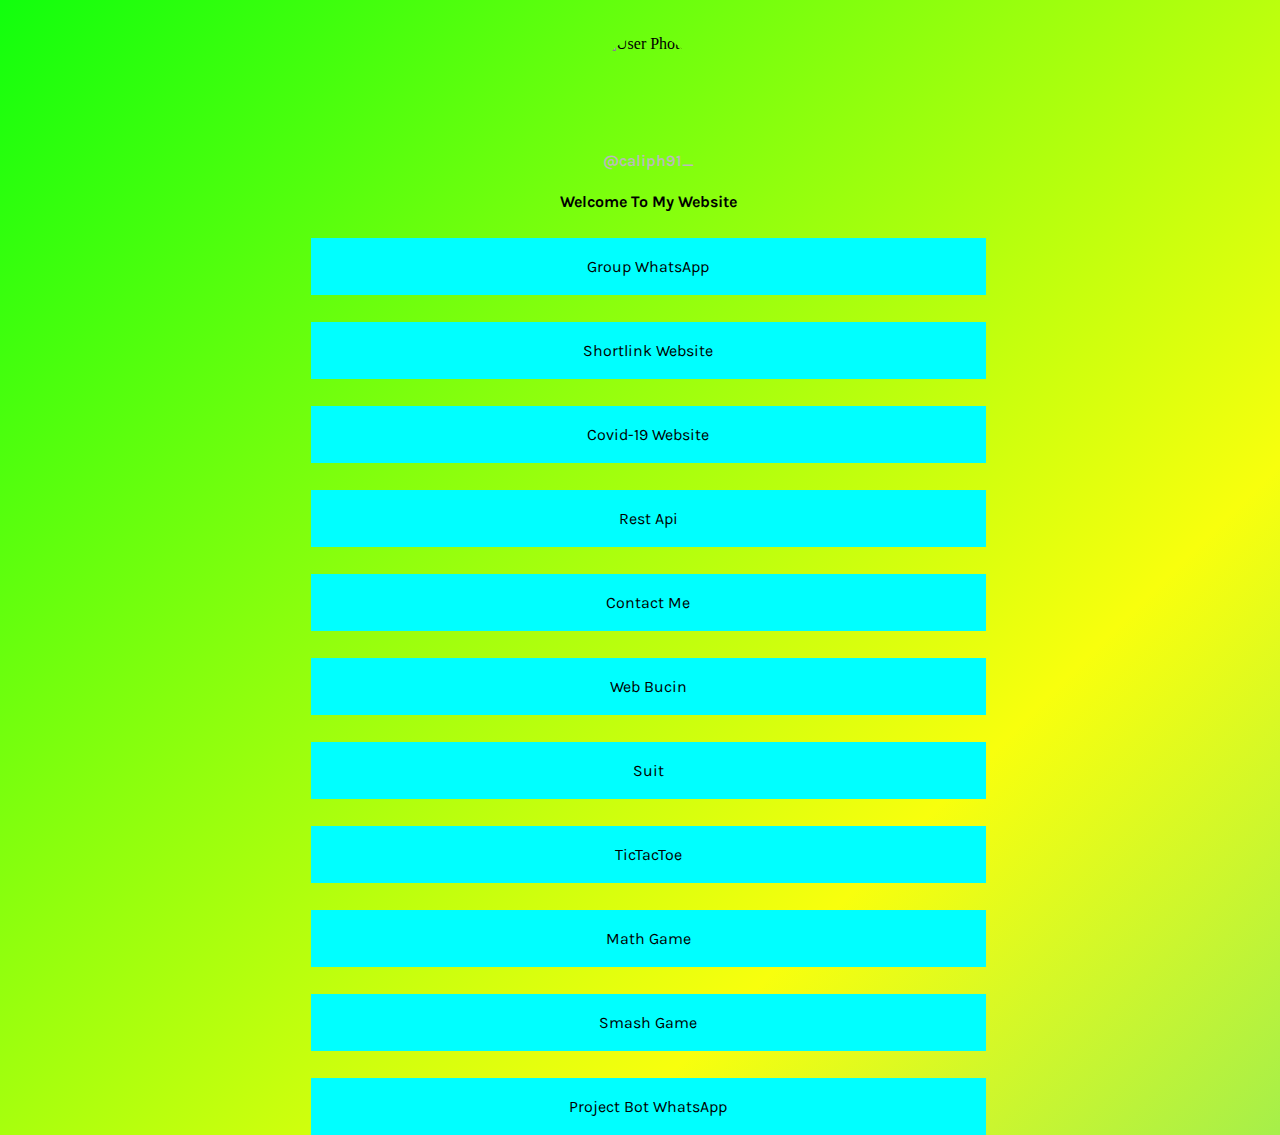
==== index.html @ 6c3d2f30 "Update index.html" ====
<!DOCTYPE html>
<html>

    <link type="text/css" rel="stylesheet" id="dark-mode-custom-link"><link type="text/css" rel="stylesheet" id="dark-mode-general-link"><style lang="en" type="text/css" id="dark-mode-custom-style"></style><style lang="en" type="text/css" id="dark-mode-native-style"></style><head><meta http-equiv="Content-Type" content="text/html; charset=UTF-8">
    <meta name="viewport" content="width=device-width, initial-scale=1">
    
    <title>Caliph Web</title>
    <link rel="stylesheet" href="css/style.css">
    <link rel="icon" href="https://storage.caliph71.xyz/img/itsuki.jpg" type="image/jpg">
    <meta name="description" content="My Personal Website">
</head>

<body data-new-gr-c-s-check-loaded="14.1014.0" data-gr-ext-installed="">
    <img id="userPhoto" src="https://telegra.ph/file/2ee588677e7601a1d4438.jpg" alt="User Photo">
    
    <a href="https://www.instagram.com/caliph91_" id="userName">@caliph91_</a>
    <center>
    <h4> Welcome To My Website </h4>
    </center>
    <div id="links">
        <a class="link" href="//clph.pw/gcwa">Group WhatsApp</a>
    </div>
    <div id="links">
        <a class="link" href="//clph.pw">Shortlink Website</a>
    </div>
    <div id="links">
        <a class="link" href="//covid-19.caliph71.xyz/">Covid-19 Website</a>
    </div>
    <div id="links">
        <a class="link" href="//api.clph.me">Rest Api</a>
    </div>
    <div id="links">
        <a class="link" href="//clph.me">Contact Me</a>
    </div>
    <div id="links">
        <a class="link" href="//bucin.clph.me">Web Bucin</a>
    </div>
    <div id="links">
        <a class="link" href="//suit.clph.me">Suit</a>
    </div>
    <div id="links">
        <a class="link" href="//ttt.clph.me">TicTacToe</a>
    </div>
    <div id="links">
        <a class="link" href="//math.clph.me">Math Game</a>
    </div>
    <div id="links">
        <a class="link" href="//smash.clph.me">Smash Game</a>
    </div>
    <div id="links">
        <a class="link" href="//github.com/caliph91/bot-whatsapp">Project Bot WhatsApp</a>
    </div>
    <!-- Javascript -->
    <script src="script/jquery.min.js"></script>
    <script src="script/index.js"></script>

</body></html>
---- css/style.css ----
/* Style Settings */
@import url('https://fonts.googleapis.com/css?family=Karla:400,700&display=swap');
:root {
    --bgColor: white;
    --accentColor: #00ffff;
    --font: 'Karla', sans-serif;
    --fontColor: black;
}

html, body {
  width: 100%;
  height:100%;
}

body {
    background: linear-gradient(-45deg, #ee7752, #e73c7e, #23a6d5, #23d5ab, #f8ff0d, #11FF0D);
    background-size: 400% 400%;
    animation: gradient 15s ease infinite;
}

@keyframes gradient {
    0% {
        background-position: 0% 50%;
    }
    50% {
        background-position: 100% 50%;
    }
    100% {
        background-position: 0% 50%;
    }
}




#userPhoto{
    width: 96px;
    height: 96px;
    display: block;
    margin: 35px auto 20px;
    border-radius: 50%;
}
h4 { 
color: black;
font-family: var(--font);
}
#userName{
    color: #bbb;
    font-size: 1rem;
    font-weight: 600;
    line-height: 1.25;
    display: block;
    font-family: var(--font);
    width: 100%;
    text-align: center;
    text-decoration: none;
}

#links{
    max-width: 675px;
    width: auto;
    display: block;
    margin: 27px auto;
}
.link{
    display: block;
    background-color: var(--accentColor);
    color: var(--fontColor);
    font-family: var(--font);
    text-align: center;
    margin-bottom: 20px;
    padding: 17px;
    text-decoration: none;
    font-size: 1rem;
    transition: all .25s cubic-bezier(.08,.59,.29,.99);
    border: solid var(--accentColor) 2px;
}

.link:hover{
    background-color: var(--bgColor);
    color: var(--accentColor);
}
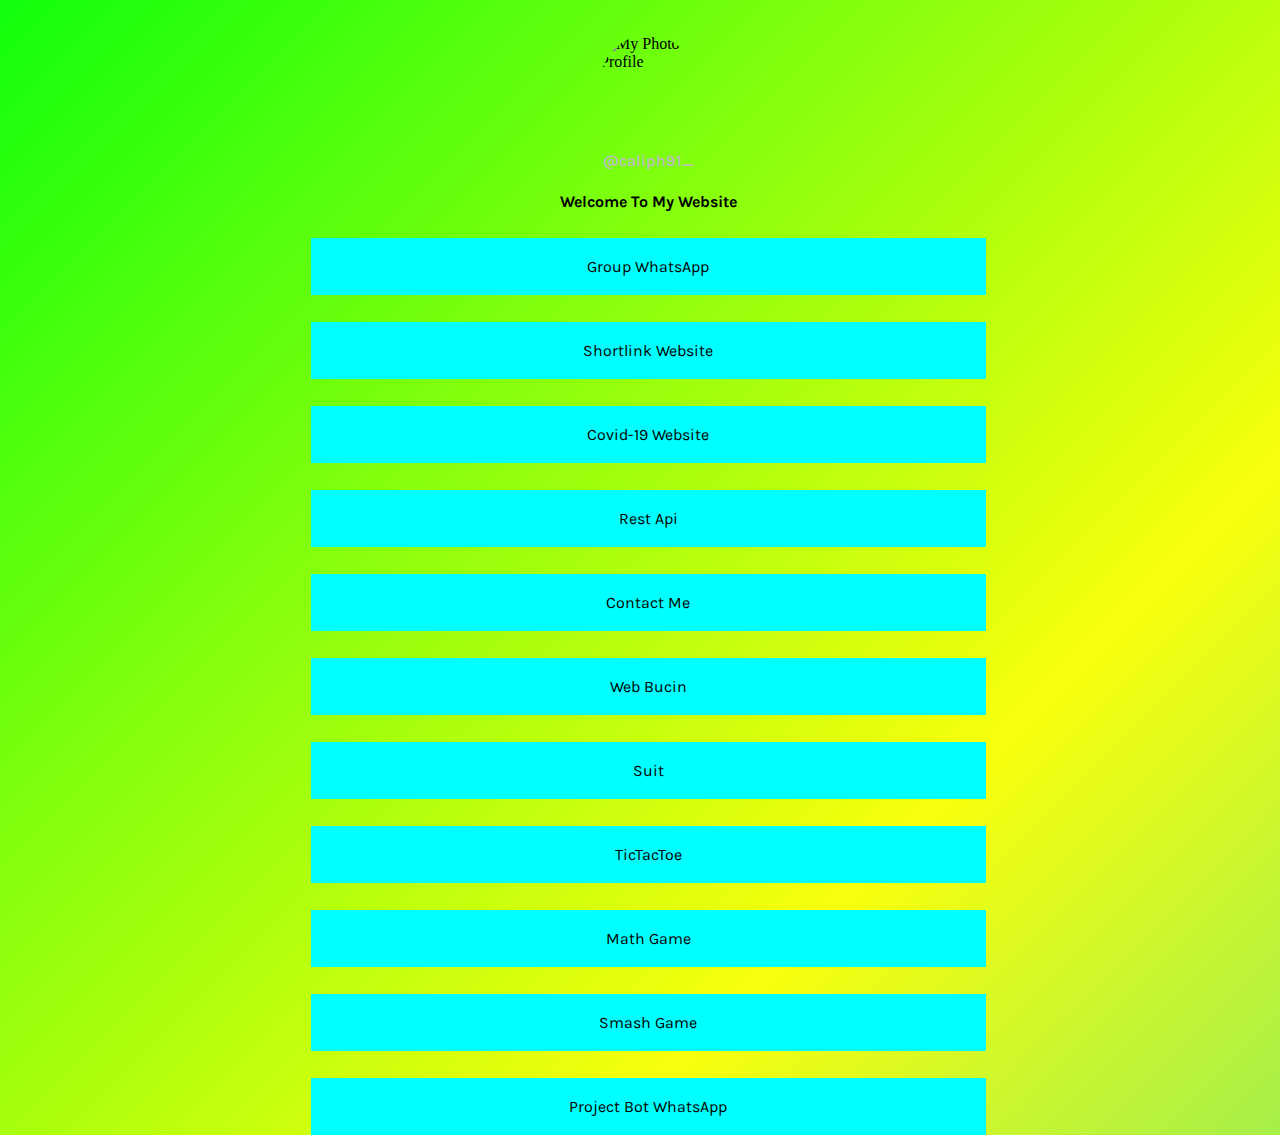
==== commit 3fe96731: "Update index.html" ====
--- a/index.html
+++ b/index.html
@@ -11,7 +11,7 @@
 </head>
 
 <body data-new-gr-c-s-check-loaded="14.1014.0" data-gr-ext-installed="">
-    <img id="userPhoto" src="https://telegra.ph/file/2ee588677e7601a1d4438.jpg" alt="User Photo">
+    <img id="userPhoto" src="https://avatars.githubusercontent.com/caliph91" alt="My Photo Profile">
     
     <a href="https://www.instagram.com/caliph91_" id="userName">@caliph91_</a>
     <center>
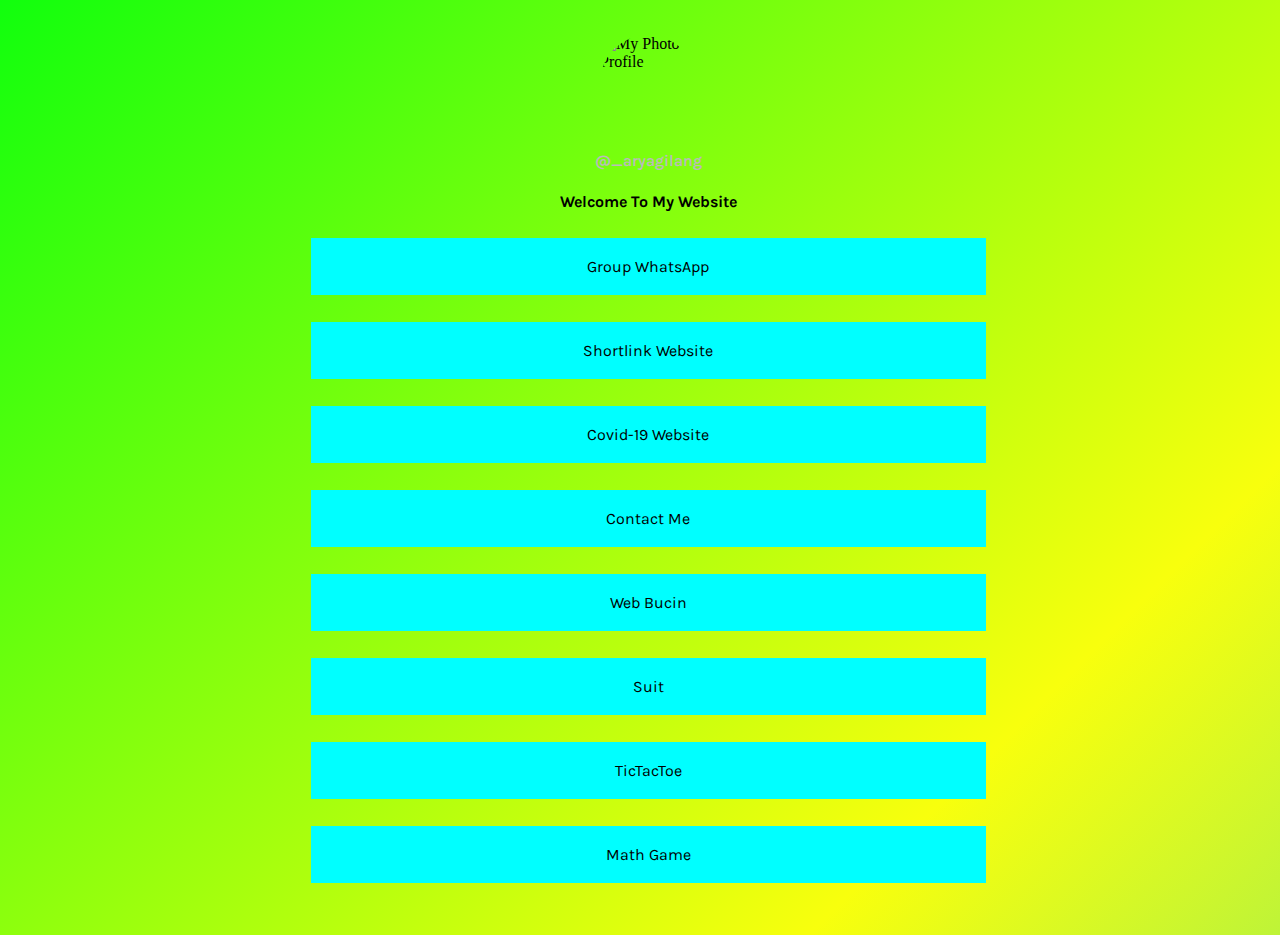
==== commit e5644cd7: "Update index.html" ====
--- a/index.html
+++ b/index.html
@@ -4,7 +4,7 @@
     <link type="text/css" rel="stylesheet" id="dark-mode-custom-link"><link type="text/css" rel="stylesheet" id="dark-mode-general-link"><style lang="en" type="text/css" id="dark-mode-custom-style"></style><style lang="en" type="text/css" id="dark-mode-native-style"></style><head><meta http-equiv="Content-Type" content="text/html; charset=UTF-8">
     <meta name="viewport" content="width=device-width, initial-scale=1">
     
-    <title>Caliph Web</title>
+    <title>Ag Web</title>
     <link rel="stylesheet" href="css/style.css">
     <link rel="icon" href="https://storage.caliph71.xyz/img/itsuki.jpg" type="image/jpg">
     <meta name="description" content="My Personal Website">
@@ -13,7 +13,7 @@
 <body data-new-gr-c-s-check-loaded="14.1014.0" data-gr-ext-installed="">
     <img id="userPhoto" src="https://avatars.githubusercontent.com/caliph91" alt="My Photo Profile">
     
-    <a href="https://www.instagram.com/caliph91_" id="userName">@caliph91_</a>
+    <a href="https://www.instagram.com/_aryagilang" id="userName">@_aryagilang</a>
     <center>
     <h4> Welcome To My Website </h4>
     </center>
@@ -25,9 +25,6 @@
     </div>
     <div id="links">
         <a class="link" href="//covid-19.caliph71.xyz/">Covid-19 Website</a>
-    </div>
-    <div id="links">
-        <a class="link" href="//api.clph.me">Rest Api</a>
     </div>
     <div id="links">
         <a class="link" href="//clph.me">Contact Me</a>
@@ -44,12 +41,6 @@
     <div id="links">
         <a class="link" href="//math.clph.me">Math Game</a>
     </div>
-    <div id="links">
-        <a class="link" href="//smash.clph.me">Smash Game</a>
-    </div>
-    <div id="links">
-        <a class="link" href="//github.com/caliph91/bot-whatsapp">Project Bot WhatsApp</a>
-    </div>
     <!-- Javascript -->
     <script src="script/jquery.min.js"></script>
     <script src="script/index.js"></script>
